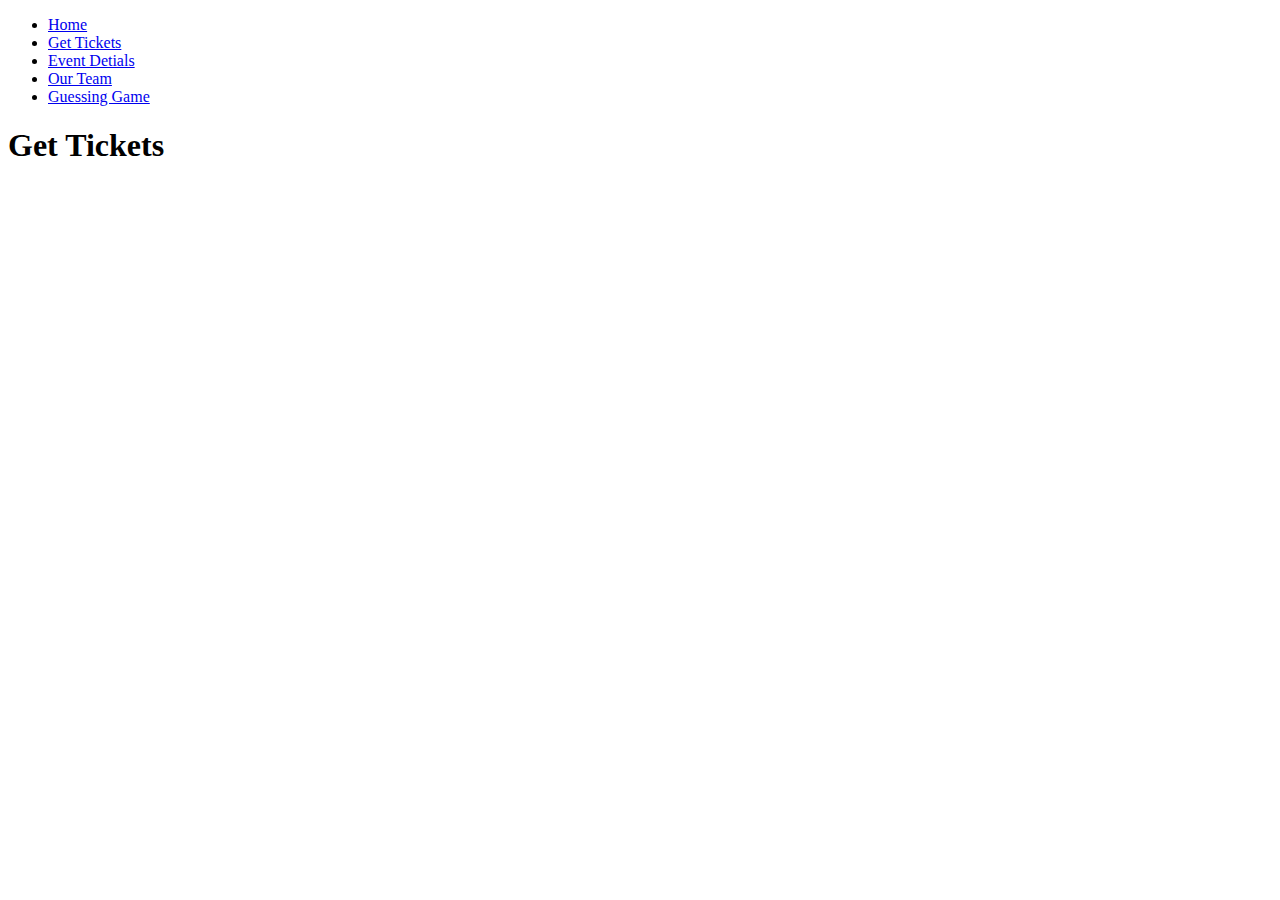
==== page2.html @ 3e0fe44e "added Tickets page" ====
<!DOCTYPE html>
<html lang="en">

	<head>
		<title>Global Action</title>
		<!--<link rel="stylesheet" href="style.css">-->
		<script type= "text/javascript" src="scripts/external.js"></script> <!--link to external.js in scripts folder-->
		<link href="https://cdn.jsdelivr.net/npm/bootstrap@5.3.2/dist/css/bootstrap.min.css" rel="stylesheet" integrity="sha384-T3c6CoIi6uLrA9TneNEoa7RxnatzjcDSCmG1MXxSR1GAsXEV/Dwwykc2MPK8M2HN" crossorigin="anonymous">
	</head>
	<body>
	<div class = "container-fluid"> 
		<div class="text-bg-dark p-3"><!-- I used bootstrap to style my Navagational bar for my page links to stand out -->
				<ul class="nav justify-content-center"> 
					<li class="nav-item">
						<a class="nav-link active" href="#">Home</a>
					</li>
					<li class="nav-item">
						<a class="nav-link active" href="#">Get Tickets</a>
					</li>
					<li class="nav-item">
						<a class="nav-link active" href="page3.html">Event Detials</a>
					</li>
					<li class="nav-item">
						<a class="nav-link active" href="#">Our Team</a>
					</li>
					<li class="nav-item">
						<a class="nav-link active" href="#">Guessing Game</a>
					</li>
					  
				</ul>
			
		</div>	
		<h1>Get Tickets</h1>
		
	</div>
		
		<script src="https://cdn.jsdelivr.net/npm/bootstrap@5.3.2/dist/js/bootstrap.bundle.min.js" integrity="sha384-C6RzsynM9kWDrMNeT87bh95OGNyZPhcTNXj1NW7RuBCsyN/o0jlpcV8Qyq46cDfL" crossorigin="anonymous"></script>
	</body>
</html>
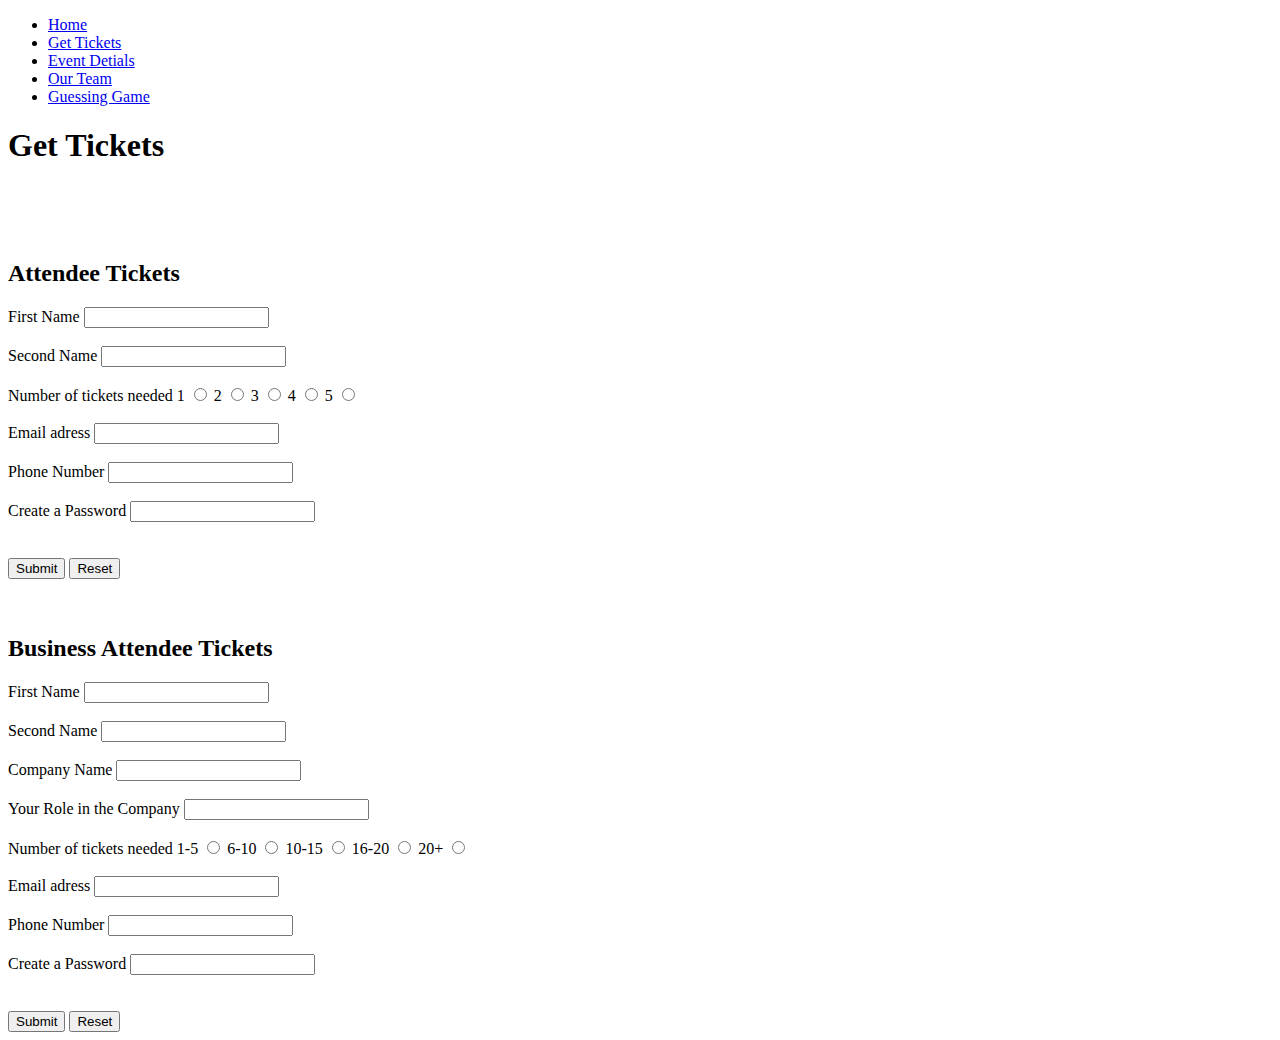
==== commit 8eadca4c: "added forms to page2.html" ====
--- a/page2.html
+++ b/page2.html
@@ -2,14 +2,21 @@
 <html lang="en">
 
 	<head>
+	
 		<title>Global Action</title>
+		
 		<!--<link rel="stylesheet" href="style.css">-->
-		<script type= "text/javascript" src="scripts/external.js"></script> <!--link to external.js in scripts folder-->
+		
+		<script type= "text/javascript"></script> <!--link to external.js in scripts folder-->
+		
 		<link href="https://cdn.jsdelivr.net/npm/bootstrap@5.3.2/dist/css/bootstrap.min.css" rel="stylesheet" integrity="sha384-T3c6CoIi6uLrA9TneNEoa7RxnatzjcDSCmG1MXxSR1GAsXEV/Dwwykc2MPK8M2HN" crossorigin="anonymous">
+		
 	</head>
 	<body>
 	<div class = "container-fluid"> 
+	
 		<div class="text-bg-dark p-3"><!-- I used bootstrap to style my Navagational bar for my page links to stand out -->
+		
 				<ul class="nav justify-content-center"> 
 					<li class="nav-item">
 						<a class="nav-link active" href="#">Home</a>
@@ -30,10 +37,126 @@
 				</ul>
 			
 		</div>	
+		
 		<h1>Get Tickets</h1>
 		
+		<br><br><br>
+		<h2>Attendee Tickets</h2>
+		<form> 
+			<label>First Name</label>
+			<input type = "text"><br>
+			
+			<br>
+			
+			<label>Second Name</label>
+			<input type = "text"><br>
+			
+			<br>
+			
+
+			<label>Number of tickets needed</label>
+			<label>1</label>
+			<input name = "number" type = "radio" value = "1"/>
+			
+			<label>2</label>
+			<input name = "number" type = "radio" value = "2"/>
+			
+			<label>3</label>
+			<input name = "number" type = "radio" value = "3"/>
+			
+			<label>4</label>
+			<input name = "number" type = "radio" value = "4"/>
+			
+			<label>5</label>
+			<input name = "number" type = "radio" value = "5"/>
+			
+			<br><br>
+			
+			<label>Email adress</label>
+			<input type = "text"><br>
+			
+			<br>
+			
+			<label>Phone Number</label>
+			<input type = "text"><br>
+			
+			<br>
+			
+			<label>Create a Password</label>
+			<input type = "password"><br>
+			
+			<br><br>
+			<input type="submit" value="Submit"/>
+			<input type="reset" value="Reset"/>
+			
+		</form>
+		
+		<br><br>
+		
+		<h2>Business Attendee Tickets</h2>
+		
+		<form>
+		
+			<label>First Name</label>
+			<input type = "text"><br>
+			
+			<br>
+			
+			<label>Second Name</label>
+			<input type = "text"><br>
+			
+			<br>
+
+			<label>Company Name</label>
+			<input type = "text"><br>
+			
+			<br>
+			
+			<label>Your Role in the Company</label>
+			<input type = "text"><br>
+			
+			<br>
+			
+			<label>Number of tickets needed</label>
+			<label>1-5</label>
+			<input name = "number" type = "radio" value = "1"/>
+			
+			<label>6-10</label>
+			<input name = "number" type = "radio" value = "2"/>
+			
+			<label>10-15</label>
+			<input name = "number" type = "radio" value = "3"/>
+			
+			<label>16-20</label>
+			<input name = "number" type = "radio" value = "4"/>
+			
+			<label>20+</label>
+			<input name = "number" type = "radio" value = "5"/>
+			
+			<br><br>
+			
+			<label>Email adress</label>
+			<input type = "text"><br>
+			
+			<br>
+			
+			<label>Phone Number</label>
+			<input type = "text"><br>
+			
+			<br>
+			
+			<label>Create a Password</label>
+			<input type = "password"><br>
+			
+			<br><br>
+			<input type="submit" value="Submit"/>
+			<input type="reset" value="Reset"/>
+			
+		</form>
 	</div>
 		
 		<script src="https://cdn.jsdelivr.net/npm/bootstrap@5.3.2/dist/js/bootstrap.bundle.min.js" integrity="sha384-C6RzsynM9kWDrMNeT87bh95OGNyZPhcTNXj1NW7RuBCsyN/o0jlpcV8Qyq46cDfL" crossorigin="anonymous"></script>
+		
 	</body>
+	
 </html>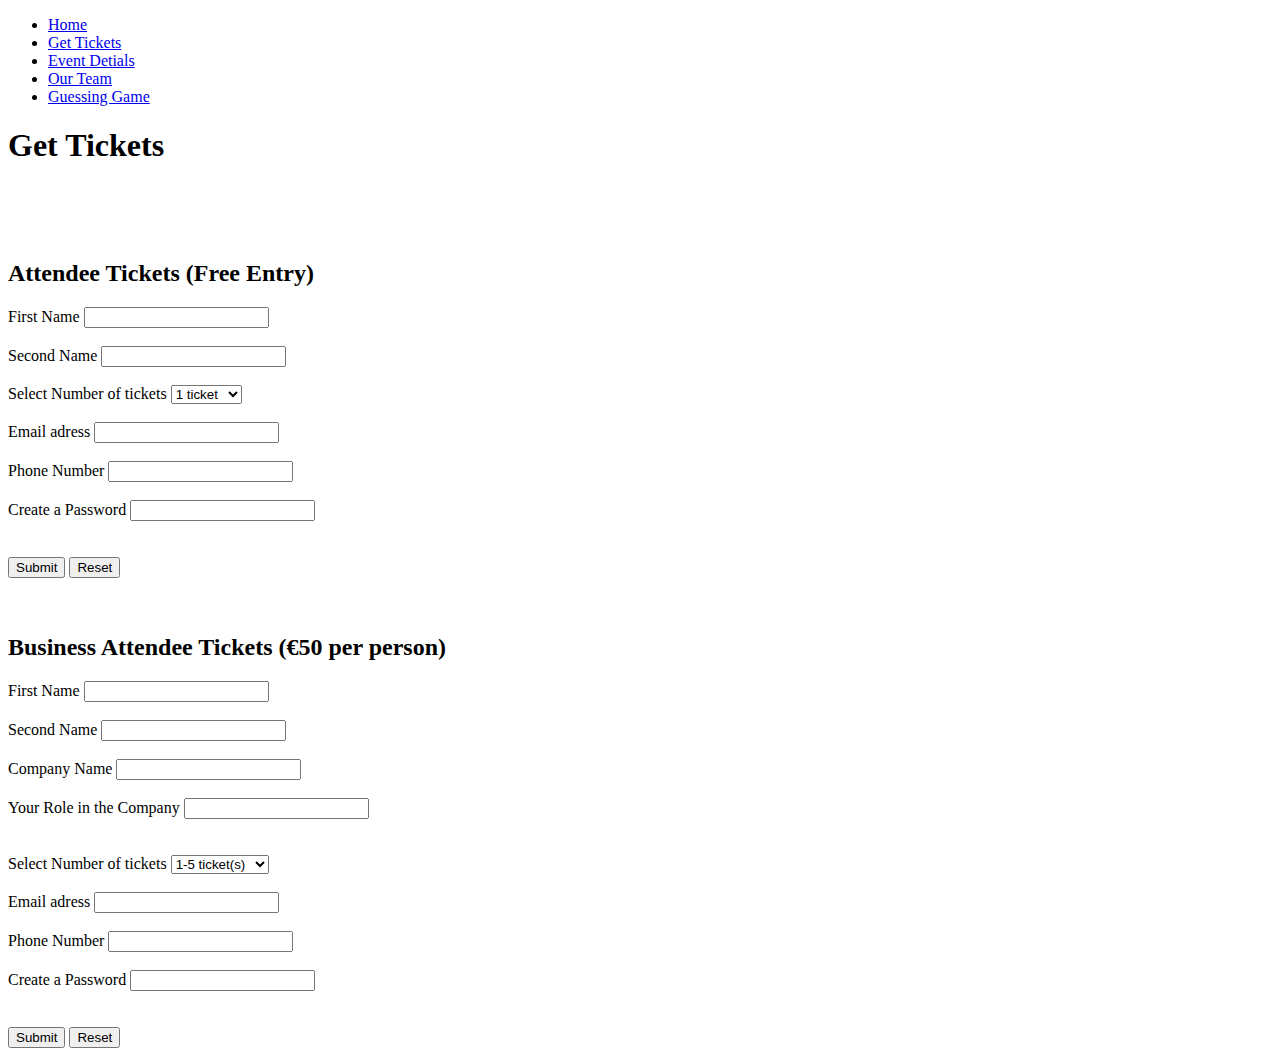
==== commit 1d8ee821: "modified page 2 and 5" ====
--- a/page2.html
+++ b/page2.html
@@ -2,27 +2,39 @@
 <html lang="en">
 
 	<head>
+		<!--Bogdan Postolachi-->
+		
+		<meta charset="utf-8">
+		<meta name="viewport" content="width=device-width, initial-scale=1">
+		<meta name="description" content="page-2 Get Tickets">
+		<meta name="keywords" content="Sustainability, tickets, information, climate action, corporate accountability">
+		<meta name="author" content="Bogdan Postolachi">
+		
+		<title>Global Action</title>
+		
+		<link rel="stylesheet" href="styles.css">
+		<link rel="preconnect" href="https://fonts.googleapis.com">
+		<link rel="preconnect" href="https://fonts.gstatic.com" crossorigin>
+		<link href="https://fonts.googleapis.com/css2?family=Lora:wght@700&family=Source+Sans+3:wght@500&display=swap" rel="stylesheet">	
+		
+		<link href="https://cdn.jsdelivr.net/npm/bootstrap@5.3.2/dist/css/bootstrap.min.css" rel="stylesheet" integrity="sha384-T3c6CoIi6uLrA9TneNEoa7RxnatzjcDSCmG1MXxSR1GAsXEV/Dwwykc2MPK8M2HN" crossorigin="anonymous">
 	
-		<title>Global Action</title>
 		
 		<!--<link rel="stylesheet" href="style.css">-->
 		
-		<script type= "text/javascript"></script> <!--link to external.js in scripts folder-->
-		
-		<link href="https://cdn.jsdelivr.net/npm/bootstrap@5.3.2/dist/css/bootstrap.min.css" rel="stylesheet" integrity="sha384-T3c6CoIi6uLrA9TneNEoa7RxnatzjcDSCmG1MXxSR1GAsXEV/Dwwykc2MPK8M2HN" crossorigin="anonymous">
 		
 	</head>
 	<body>
 	<div class = "container-fluid"> 
 	
-		<div class="text-bg-dark p-3"><!-- I used bootstrap to style my Navagational bar for my page links to stand out -->
+		<div class="text-bg-dark p-3"><!-- used bootstrap to style my Navagational bar for my page links to stand out -->
 		
 				<ul class="nav justify-content-center"> 
 					<li class="nav-item">
 						<a class="nav-link active" href="#">Home</a>
 					</li>
 					<li class="nav-item">
-						<a class="nav-link active" href="#">Get Tickets</a>
+						<a class="nav-link active" href="page2.html">Get Tickets</a>
 					</li>
 					<li class="nav-item">
 						<a class="nav-link active" href="page3.html">Event Detials</a>
@@ -31,129 +43,398 @@
 						<a class="nav-link active" href="#">Our Team</a>
 					</li>
 					<li class="nav-item">
-						<a class="nav-link active" href="#">Guessing Game</a>
+						<a class="nav-link active" href="page5.html">Guessing Game</a>
 					</li>
 					  
 				</ul>
 			
 		</div>	
 		
-		<h1>Get Tickets</h1>
-		
+		<div class= "main">
+		
+			<div class= "row 1 text-centre">
+		
+				<div class="col-sm-12">
+					<h1>Get Tickets</h1>
+			
+				</div>
+			</div>
 		<br><br><br>
-		<h2>Attendee Tickets</h2>
-		<form> 
-			<label>First Name</label>
-			<input type = "text"><br>
-			
-			<br>
-			
-			<label>Second Name</label>
-			<input type = "text"><br>
-			
-			<br>
-			
-
-			<label>Number of tickets needed</label>
-			<label>1</label>
-			<input name = "number" type = "radio" value = "1"/>
-			
-			<label>2</label>
-			<input name = "number" type = "radio" value = "2"/>
-			
-			<label>3</label>
-			<input name = "number" type = "radio" value = "3"/>
-			
-			<label>4</label>
-			<input name = "number" type = "radio" value = "4"/>
-			
-			<label>5</label>
-			<input name = "number" type = "radio" value = "5"/>
-			
-			<br><br>
-			
-			<label>Email adress</label>
-			<input type = "text"><br>
-			
-			<br>
-			
-			<label>Phone Number</label>
-			<input type = "text"><br>
-			
-			<br>
-			
-			<label>Create a Password</label>
-			<input type = "password"><br>
-			
-			<br><br>
-			<input type="submit" value="Submit"/>
-			<input type="reset" value="Reset"/>
-			
-		</form>
-		
+		
+		<div class= "col-sm-4">
+			<h2>Attendee Tickets (Free Entry)</h2>
+			<form name = "attendeeForm" onsubmit = "return formValidation()"> <!--onsubmit attribute set for js function formValidation() it will be executed when form is submitted-->
+			
+				<label for = "fname">First Name</label> <!-- for ="fname" is assosiating the label with the id "fname"-->
+				<input type = "text" id = "fname" name = "fname"><br> <!-- id attribute used to identify element "fname"--> <!--name attribute used to define input field for submission-->
+				<span id = "fnameError" class = "error"></span> <!-- the span is associated with displaying the error message--> <!--class used to assign a class name to the elemnt-->
+				
+				<br>
+				
+				<label for = "sname">Second Name</label>
+				<input type = "text" id = "sname" name = "sname"><br>
+				<span id = "snameError" class = "error"></span>
+				
+				<br>
+				
+
+				<!--<label>Number of tickets needed</label>-->
+				
+				<!--<br>-->
+				
+				<!--code from https://www.freecodecamp.org/news/html-drop-down-menu-how-to-add-a-drop-down-list-with-the-select-element/ used for dropdown-->
+				<label for= "numbertickets">Select Number of tickets</label> 
+				<select name = "numbertickets" id = "numbertickets">
+				
+					<option value =  "1">1 ticket</option>
+					<option value = "2">2 tickets</option>
+					<option value = "3">3 tickets</option>
+					<option value = "4">4 tickets</option>
+					<option value = "5">5 tickets</option>
+				
+				</select>
+				
+				<!--<label>1
+				<input name = "numbertickets" type = "radio" value = "1"/>
+				</label><br>
+				
+				<label>2
+				<input name = "numbertickets" type = "radio" value = "2"/>
+				</label><br>
+				
+				<label>3
+				<input name = "numbertickets" type = "radio" value = "3"/>
+				</label><br>
+				
+				<label>4
+				<input name = "numbertickets" type = "radio" value = "4"/>
+				</label><br>
+				
+				<label>5
+				<input name = "numbertickets" type = "radio" value = "5"/>
+				</label><br>-->
+				
+				<br><br>
+				
+				<label for = "emailadress">Email adress</label>
+				<input type = "text" id = "emailadress" name = "emailadress"><br>
+				<span id = "emailadressError" class = "error"></span>
+				
+				<br>
+				
+				<label for = "number">Phone Number</label>
+				<input type = "text" id = "number"  name = "number"><br>
+				<span id = "numberError" class = "error"></span>
+				
+				<br>
+				
+				<label for = "password">Create a Password</label>
+				<input type = "password" id = "password" name = "password"><br>
+				<span id = "passwordError" class = "error"></span>
+				
+				<br><br>
+				<input type="submit" value="Submit"/>
+				<input type="reset" value="Reset"/>
+				
+			</form>
+			
+		</div>
 		<br><br>
 		
-		<h2>Business Attendee Tickets</h2>
-		
-		<form>
-		
-			<label>First Name</label>
-			<input type = "text"><br>
-			
-			<br>
-			
-			<label>Second Name</label>
-			<input type = "text"><br>
-			
-			<br>
-
-			<label>Company Name</label>
-			<input type = "text"><br>
-			
-			<br>
-			
-			<label>Your Role in the Company</label>
-			<input type = "text"><br>
-			
-			<br>
-			
-			<label>Number of tickets needed</label>
-			<label>1-5</label>
-			<input name = "number" type = "radio" value = "1"/>
-			
-			<label>6-10</label>
-			<input name = "number" type = "radio" value = "2"/>
-			
-			<label>10-15</label>
-			<input name = "number" type = "radio" value = "3"/>
-			
-			<label>16-20</label>
-			<input name = "number" type = "radio" value = "4"/>
-			
-			<label>20+</label>
-			<input name = "number" type = "radio" value = "5"/>
-			
-			<br><br>
-			
-			<label>Email adress</label>
-			<input type = "text"><br>
-			
-			<br>
-			
-			<label>Phone Number</label>
-			<input type = "text"><br>
-			
-			<br>
-			
-			<label>Create a Password</label>
-			<input type = "password"><br>
-			
-			<br><br>
-			<input type="submit" value="Submit"/>
-			<input type="reset" value="Reset"/>
-			
-		</form>
+		<div class = "col-sm-8">
+			<h2>Business Attendee Tickets (€50 per person)</h2>
+			
+			<form name = "businessForm" onsubmit = "return formValidationTwo()">
+			
+				<label for = "bfname">First Name</label>
+				<input type = "text" id = "bfname" name = "bfname"><br>
+				<span id = "bfnameError" class = "error"></span>
+				
+				<br>
+				
+				<label for = "bsname">Second Name</label>
+				<input type = "text" id = "bsname" name = "bsname"><br>
+				<span id = "bsnameError" class = "error"></span>
+				
+				<br>
+
+				<label for = "cname">Company Name</label>
+				<input type = "text" id = "cname" name = "cname"><br>
+				<span id = "cnameError" class = "error"></span>
+				
+				<br>
+				
+				<label for = "role">Your Role in the Company</label>
+				<input type = "text" id = "role" name = "role"><br>
+				<span id = "roleError" class = "error"></span>
+				
+				<br>
+				
+				<!--<label>Number of tickets needed</label>-->
+				
+				<br>
+				
+				<label for= "numbertickets">Select Number of tickets</label> 
+				<select name = "numbertickets" id = "numbertickets">
+				
+					<option value =  "1-5">1-5 ticket(s)</option>
+					<option value = "6-10">6-10 tickets</option>
+					<option value = "11-15">11-15 tickets</option>
+					<option value = "16-20">16-20 tickets</option>
+					<option value = "20+">20+ tickets</option>
+					
+				</select>
+				
+				<!--<label>1-5
+				<input name = "bnumbertickets" type = "radio" value = "1-5"/><br>
+				</label>
+				
+				<label>6-10
+				<input name = "bnumbertickets" type = "radio" value = "6-10"/>
+				</label><br>
+				
+				<label>11-15
+				<input name = "bnumbertickets" type = "radio" value = "11-15"/>
+				</label><br>
+				
+				<label>16-20
+				<input name = "bnumbertickets" type = "radio" value = "16-20"/>
+				</label><br>
+				
+				<label>20+
+				<input name = "bnumbertickets" type = "radio" value = "20+"/>
+				</label><br>-->
+				
+				<br><br>
+				
+				<label for = "bemailadress">Email adress</label>
+				<input type = "text" id = "bemailadress" name = "emailadress"><br>
+				<span id = "bemailadressError" class = "error"></span>
+				
+				<br>
+				
+				<label for = "bnumber">Phone Number</label>
+				<input type = "text" id = "bnumber" name = "bnumber"><br>
+				<span id = "bnumberError" class = "error"></span>
+				
+				<br>
+				
+				<label for = "bpassword">Create a Password</label>
+				<input type = "password" id = "bpassword" name = "bpassword"><br>
+				<span id = "bpasswordError" class = "error"></span>
+				
+				
+				
+				<br><br>
+				<input type="submit" value="Submit"/>
+				<input type="reset" value="Reset"/>
+				
+			</form> 
+		</div>
 	</div>
+	
+	</div>
+		
+		<script type = "text/javascript">
+		
+			function formValidation() {				//w3schools used for function formValidation
+			
+				//Get the inputs for the form
+				
+				//for first name
+				var fname = document.forms["attendeeForm"]["fname"].value; //document.forms used to access collection of HTML forms named attendeeForms  
+				//"fname" accesses "fname" from the form
+				
+				//for second name 
+				var sname = document.forms["attendeeForm"]["sname"].value; // forms property used like an array 
+				
+				//for number of tickets
+				//var numbertickets = getSelectedRadioValue("number"); //the function retrives the value from the group "number"
+				
+				//for email adress
+				var emailadress = document.forms["attendeeForm"]["emailadress"].value; //.value takes the value from input field 
+				
+				//for phone number
+				var number = document.forms["attendeeForm"]["number"].value; 
+			
+				//for password
+				var password = document.forms["attendeeForm"]["password"].value; 
+				
+				
+				// Error messages (in case user submits without writting anything)
+				
+				//for first name error 
+				document.getElementById("fnameError").innerHTML = ""; //document.getElementById will for the HTML element with the id "fnameError"
+				
+				//for second name error
+				document.getElementById("snameError").innerHTML = ""; //innerHTML = "" used 
+
+				//for email adress error 
+				document.getElementById("emailadressError").innerHTML = "";
+
+				//for phone number error
+				document.getElementById("numberError").innerHTML = "";
+
+				//for password error 
+				document.getElementById("passwordError").innerHTML = "";
+
+
+
+
+					if (fname == "") {
+						document.getElementById("fnameError").innerHTML = "First Name is requierd to get your Ticket";
+						return false;
+					}
+					
+
+					if (sname == "") {
+						document.getElementById("snameError").innerHTML = "Second Name is requierd to get your Ticket";
+						return false;
+					}
+					
+					if (emailadress == ""){
+							document.getElementById("emailadressError").innerHTML = "Email Adress is requierd to get your Ticket";
+							return false;
+					}
+					
+					if (number == ""){
+						document.getElementById("numberError").innerHTML = "Phone Number is requierd to get your Ticket";
+						return false;
+					}
+					
+					if (password == ""){
+						document.getElementById("passwordError").innerHTML = "Password is requierd to get your Ticket";
+						return false;
+					}
+					
+					//When the form is valid 
+					alert("You will recive your ticket(s) shortly");
+					return true;
+			
+		}	
+		
+		/*function getSelectedRadioValue(numbertickets){
+
+			var radios = document.getElementsByName(numbertickets);
+			
+			for (var i = 0; i <radios.length; i++){
+			
+				if (radios[i].checked){
+				
+				 return radios[i].value;
+				}
+			}
+			
+			return"";
+			
+		} */
+		
+		
+		
+		function formValidationTwo(){
+			//Get the inputs for the form
+			var bfname = document.forms["businessForm"]["bfname"].value;
+				
+			var bsname = document.forms["businessForm"]["bsname"].value;
+			
+			var cname = document.forms["businessForm"]["cname"].value;
+			
+			var role = document.forms["businessForm"]["role"].value;
+				
+			//var bnumbertickets = getSelectedRadioValueTwo("bnumbertickets");
+				
+			var bemailadress = document.forms["businessForm"]["bemailadress"].value;
+				
+			var bnumber = document.forms["businessForm"]["bnumber"].value;
+				
+			var bpassword = document.forms["businessForm"]["bpassword"].value;
+				
+				
+			// Error messages 
+			document.getElementById("bfnameError").innerHTML = "";
+				
+			document.getElementById("bsnameError").innerHTML = "";
+			
+			document.getElementById("cnameError").innerHTML = "";
+			
+			document.getElementById("roleError").innerHTML = "";
+
+			document.getElementById("bemailadressError").innerHTML = "";
+
+			document.getElementById("bnumberError").innerHTML = "";
+
+			document.getElementById("bpasswordError").innerHTML = "";
+
+
+
+
+			if (bfname == "") {
+				document.getElementById("bfnameError").innerHTML = "First Name is requierd to get your Ticket(s)";
+				return false;
+			}
+					
+
+			if (bsname == "") {
+				document.getElementById("bsnameError").innerHTML = "Second Name is requierd to get your Ticket(s)";
+				return false;
+			}
+			
+			if (cname == ""){
+				document.getElementById("cnameError").innerHTML = "Company Name is requierd to get your Ticket(s)";
+				return false;
+			}
+			
+			if (role == ""){
+				document.getElementById("roleError").innerHTML = "Your role in the company is requierd to get your Ticket(s)";
+				return false;
+			}
+					
+			if (bemailadress == ""){
+				document.getElementById("bemailadressError").innerHTML = "Email Adress is requierd to get your Ticket(s)";
+				return false;
+			}
+			
+					
+			if (bnumber == ""){
+				document.getElementById("bnumberError").innerHTML = "Phone Number is requierd to get your Ticket(s)";
+				return false;
+			}
+					
+			if (bpassword == ""){
+				document.getElementById("bpasswordError").innerHTML = "Creating a password is requierd to get your Ticket(s)";
+				return false;
+			}
+			
+			
+					
+			//When the form is valid 
+			alert("You will recive your ticket(s) shortly");
+			return true;
+			
+			
+		}
+		
+		
+		/*function getSelectedRadioValueTwo(bnumbertickets){
+		
+			var radios = document.getElementsByName(bnumbertickets);
+			
+			for (var i = 0; i <radios.length; i++){
+			
+				if (radios[i].checked){
+				
+				 return radios[i].value;
+				}
+			}
+			
+			return"";
+			
+		} */
+		
+		
+
+		</script>
+		
 		
 		<script src="https://cdn.jsdelivr.net/npm/bootstrap@5.3.2/dist/js/bootstrap.bundle.min.js" integrity="sha384-C6RzsynM9kWDrMNeT87bh95OGNyZPhcTNXj1NW7RuBCsyN/o0jlpcV8Qyq46cDfL" crossorigin="anonymous"></script>
 		
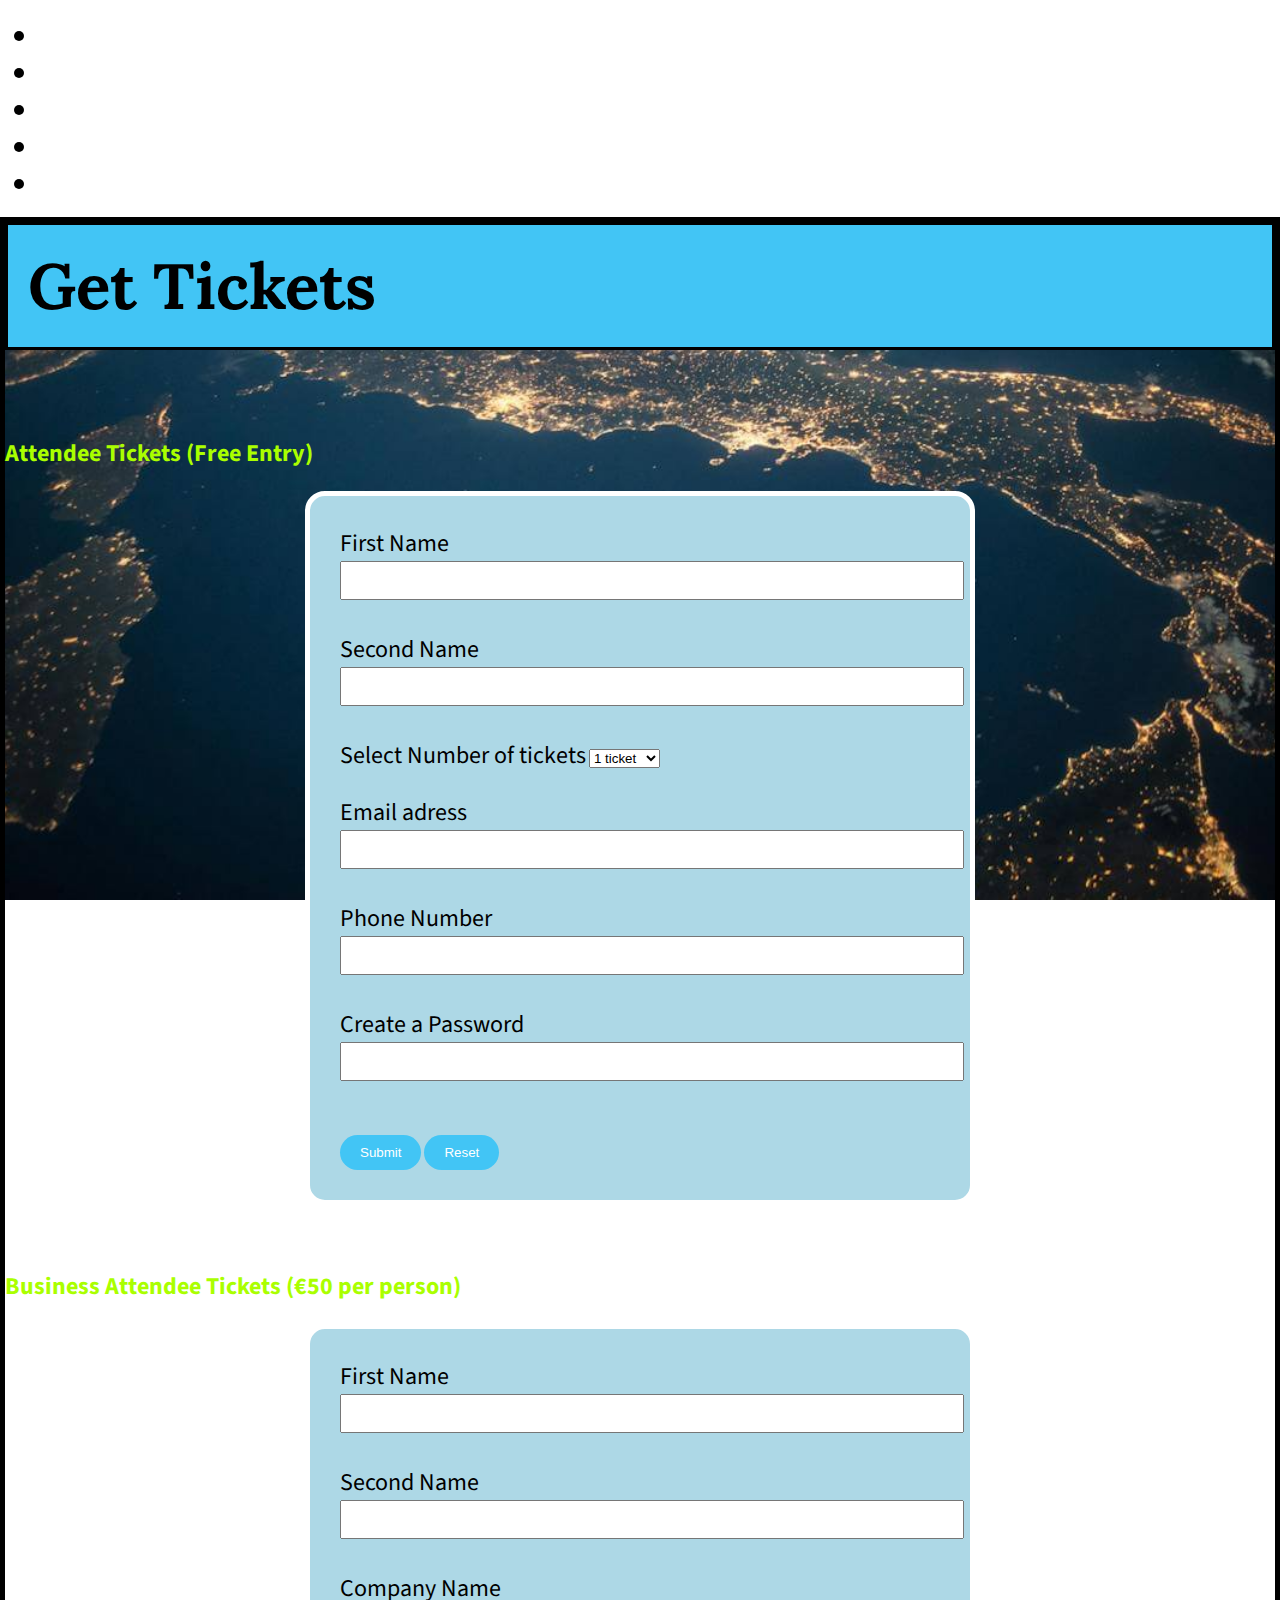
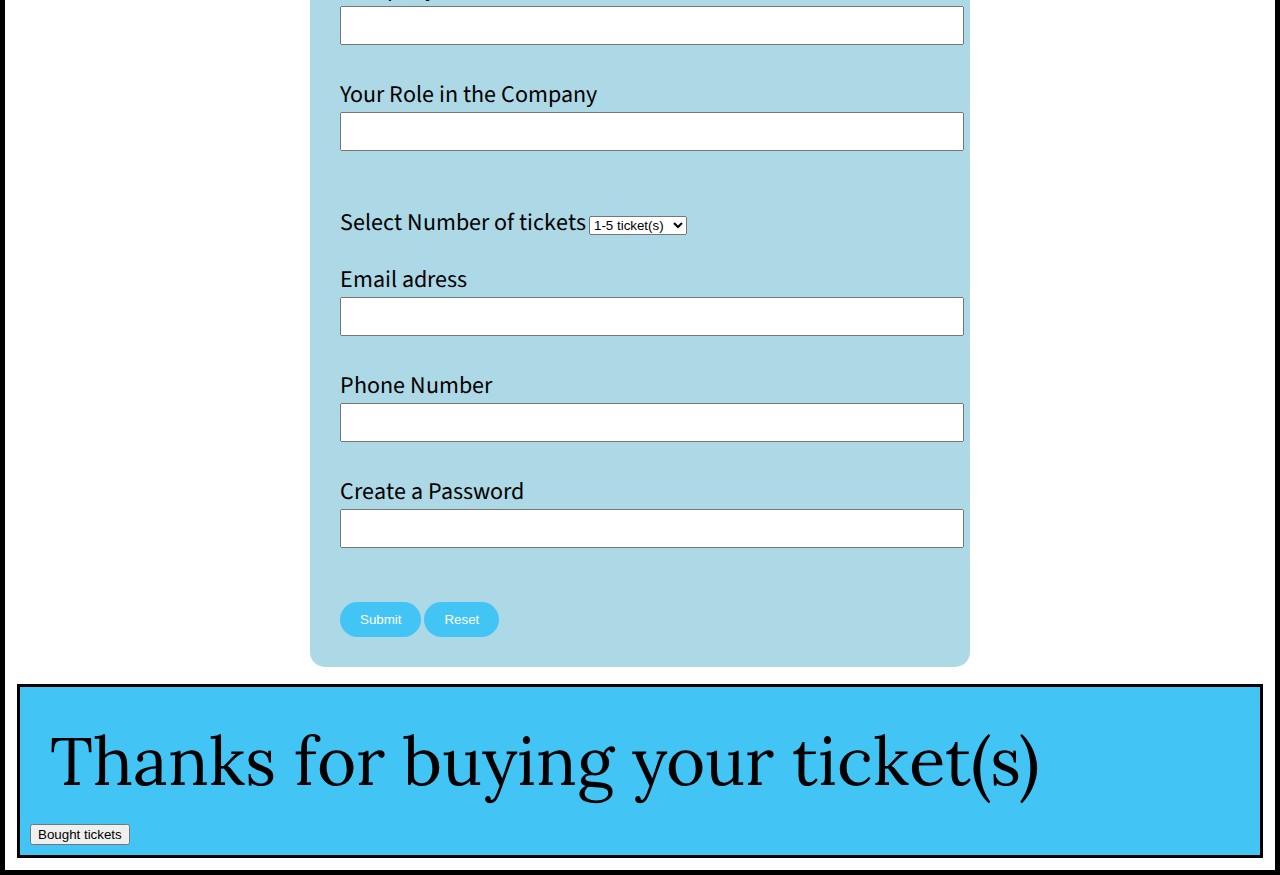
==== commit 1171ad59: "Complete Website" ====
--- a/page2.html
+++ b/page2.html
@@ -5,241 +5,261 @@
 		<!--Bogdan Postolachi-->
 		
 		<meta charset="utf-8">
-		<meta name="viewport" content="width=device-width, initial-scale=1">
-		<meta name="description" content="page-2 Get Tickets">
-		<meta name="keywords" content="Sustainability, tickets, information, climate action, corporate accountability">
-		<meta name="author" content="Bogdan Postolachi">
+		<meta name="viewport" content="width=device-width, initial-scale=1"> <!--viewport scales the page to a specific device-->
+		<meta name="description" content="Get Tickets your event tickets now"> <!-- description displays the written description to users-->
+		<meta name="keywords" content="Sustainability, tickets, information, climate action, corporate accountability">  <!--keywords gives search engines more information about the page-->
+		<meta name="author" content="Bogdan Postolachi"> <!--this defines the author of the page-->
 		
 		<title>Global Action</title>
 		
-		<link rel="stylesheet" href="styles.css">
+		<link rel="stylesheet" href="style.css">
 		<link rel="preconnect" href="https://fonts.googleapis.com">
 		<link rel="preconnect" href="https://fonts.gstatic.com" crossorigin>
 		<link href="https://fonts.googleapis.com/css2?family=Lora:wght@700&family=Source+Sans+3:wght@500&display=swap" rel="stylesheet">	
 		
 		<link href="https://cdn.jsdelivr.net/npm/bootstrap@5.3.2/dist/css/bootstrap.min.css" rel="stylesheet" integrity="sha384-T3c6CoIi6uLrA9TneNEoa7RxnatzjcDSCmG1MXxSR1GAsXEV/Dwwykc2MPK8M2HN" crossorigin="anonymous">
-	
-		
-		<!--<link rel="stylesheet" href="style.css">-->
 		
 		
 	</head>
 	<body>
-	<div class = "container-fluid"> 
-	
-		<div class="text-bg-dark p-3"><!-- used bootstrap to style my Navagational bar for my page links to stand out -->
-		
-				<ul class="nav justify-content-center"> 
-					<li class="nav-item">
-						<a class="nav-link active" href="#">Home</a>
-					</li>
-					<li class="nav-item">
-						<a class="nav-link active" href="page2.html">Get Tickets</a>
-					</li>
-					<li class="nav-item">
-						<a class="nav-link active" href="page3.html">Event Detials</a>
-					</li>
-					<li class="nav-item">
-						<a class="nav-link active" href="#">Our Team</a>
-					</li>
-					<li class="nav-item">
-						<a class="nav-link active" href="page5.html">Guessing Game</a>
-					</li>
-					  
-				</ul>
-			
-		</div>	
-		
-		<div class= "main">
-		
-			<div class= "row 1 text-centre">
-		
-				<div class="col-sm-12">
-					<h1>Get Tickets</h1>
-			
+		<!--Damian Ho did the navigation bar-->
+		<div class = "container-fluid"> 
+		
+			<div class="text-bg-dark p-3"><!-- used bootstrap to style my Navagational bar for my page links to stand out -->
+			
+					<ul class="nav justify-content-center"> 
+						<li class="nav-item">
+							<a class="nav-link active" href="index.html">Home</a>
+						</li>
+						<li class="nav-item">
+							<a class="nav-link active" href="page2.html">Get Tickets</a>
+						</li>
+						<li class="nav-item">
+							<a class="nav-link active" href="page3.html">Event Detials</a>
+						</li>
+						<li class="nav-item">
+							<a class="nav-link active" href="page4.html">Our Team</a>
+						</li>
+						<li class="nav-item">
+							<a class="nav-link active" href="page5.html">Guessing Game</a>
+						</li>
+						  
+					</ul>
+				
+			</div>	
+			
+			<div class= "main">
+			
+				<div class="row1 text-center">
+			
+					<div class="col-sm-12">
+						<h1>Get Tickets</h1>
+				
+					</div>
+				</div>
+				<br><br><br>
+				<div class="row">
+				
+					<div class="col-sm-1">
+					</div>
+					
+					<div class= "col-sm-4">
+						<h2>Attendee Tickets (Free Entry)</h2>
+						<form name = "attendeeForm" onsubmit = "return formValidation()"> <!--onsubmit attribute set for js function formValidation() it will be executed when form is submitted-->
+						
+							<label for = "fname">First Name</label> <!-- for ="fname" is assosiating the label with the id "fname"-->
+							<input type = "text" id = "fname" name = "fname"><br> <!-- id attribute used to identify element "fname"--> <!--name attribute used to define input field for submission-->
+							<span id = "fnameError" class = "error"></span> <!-- the span is associated with displaying the error message--> <!--class used to assign a class name to the elemnt-->
+							
+							<br>
+							
+							<label for = "sname">Second Name</label>
+							<input type = "text" id = "sname" name = "sname"><br>
+							<span id = "snameError" class = "error"></span>
+							
+							<br>
+							
+
+							<!--<label>Number of tickets needed</label>-->
+							
+							<!--<br>-->
+							
+							<!--code from https://www.freecodecamp.org/news/html-drop-down-menu-how-to-add-a-drop-down-list-with-the-select-element/ used for dropdown-->
+							<label for= "numbertickets">Select Number of tickets</label> 
+							<select name = "numbertickets" id = "numbertickets">
+							
+								<option value =  "1">1 ticket</option>
+								<option value = "2">2 tickets</option>
+								<option value = "3">3 tickets</option>
+								<option value = "4">4 tickets</option>
+								<option value = "5">5 tickets</option>
+							
+							</select>
+							
+							<!--<label>1
+							<input name = "numbertickets" type = "radio" value = "1"/>
+							</label><br>
+							
+							<label>2
+							<input name = "numbertickets" type = "radio" value = "2"/>
+							</label><br>
+							
+							<label>3
+							<input name = "numbertickets" type = "radio" value = "3"/>
+							</label><br>
+							
+							<label>4
+							<input name = "numbertickets" type = "radio" value = "4"/>
+							</label><br>
+							
+							<label>5
+							<input name = "numbertickets" type = "radio" value = "5"/>
+							</label><br>-->
+							
+							<br><br>
+							
+							<label for = "emailadress">Email adress</label>
+							<input type = "text" id = "emailadress" name = "emailadress"><br>
+							<span id = "emailadressError" class = "error"></span>
+							
+							<br>
+							
+							<label for = "number">Phone Number</label>
+							<input type = "text" id = "number"  name = "number"><br>
+							<span id = "numberError" class = "error"></span>
+							
+							<br>
+							
+							<label for = "password">Create a Password</label>
+							<input type = "password" id = "password" name = "password"><br>
+							<span id = "passwordError" class = "error"></span>
+							
+							<br><br>
+							<input type="submit" value="Submit"/> <!--submit button added to submit the form once the user clicks the button-->
+							<input type="reset" value="Reset"/>   <!--reset button added,resets from so delets information user typed before reseting-->
+							
+						</form>
+						
+					</div>
+					<br><br>
+					<div class="col-sm-1">
+					</div>
+					<div class = "col-sm-5">
+						<h2>Business Attendee Tickets (€50 per person)</h2>
+						
+						<form name = "businessForm" onsubmit = "return formValidationTwo()">
+						
+							<label for = "bfname">First Name</label>
+							<input type = "text" id = "bfname" name = "bfname"><br>
+							<span id = "bfnameError" class = "error"></span>
+							
+							<br>
+							
+							<label for = "bsname">Second Name</label>
+							<input type = "text" id = "bsname" name = "bsname"><br>
+							<span id = "bsnameError" class = "error"></span>
+							
+							<br>
+
+							<label for = "cname">Company Name</label>
+							<input type = "text" id = "cname" name = "cname"><br>
+							<span id = "cnameError" class = "error"></span>
+							
+							<br>
+							
+							<label for = "role">Your Role in the Company</label>
+							<input type = "text" id = "role" name = "role"><br>
+							<span id = "roleError" class = "error"></span>
+							
+							<br>
+							
+							<!--<label>Number of tickets needed</label>-->
+							
+							<br>
+							
+							<!--code from https://www.freecodecamp.org/news/html-drop-down-menu-how-to-add-a-drop-down-list-with-the-select-element/ used for dropdown-->
+							<label for= "numbertickets">Select Number of tickets</label> 
+							<select name = "numbertickets" id = "numbertickets">
+							
+								<option value =  "1-5">1-5 ticket(s)</option>
+								<option value = "6-10">6-10 tickets</option>
+								<option value = "11-15">11-15 tickets</option>
+								<option value = "16-20">16-20 tickets</option>
+								<option value = "20+">20+ tickets</option>
+								
+							</select>
+							
+							<!--<label>1-5
+							<input name = "bnumbertickets" type = "radio" value = "1-5"/><br>
+							</label>
+							
+							<label>6-10
+							<input name = "bnumbertickets" type = "radio" value = "6-10"/>
+							</label><br>
+							
+							<label>11-15
+							<input name = "bnumbertickets" type = "radio" value = "11-15"/>
+							</label><br>
+							
+							<label>16-20
+							<input name = "bnumbertickets" type = "radio" value = "16-20"/>
+							</label><br>
+							
+							<label>20+
+							<input name = "bnumbertickets" type = "radio" value = "20+"/>
+							</label><br>-->
+							
+							<br><br>
+							
+							<label for = "bemailadress">Email adress</label>
+							<input type = "text" id = "bemailadress" name = "emailadress"><br>
+							<span id = "bemailadressError" class = "error"></span>
+							
+							<br>
+							
+							<label for = "bnumber">Phone Number</label>
+							<input type = "text" id = "bnumber" name = "bnumber"><br>
+							<span id = "bnumberError" class = "error"></span>
+							
+							<br>
+							
+							<label for = "bpassword">Create a Password</label>
+							<input type = "password" id = "bpassword" name = "bpassword"><br>
+							<span id = "bpasswordError" class = "error"></span>
+							
+							
+							
+							<br><br>
+							<input type="submit" value="Submit"/> <!--submit button added to submit the form once the user clicks the button-->
+							<input type="reset" value="Reset"/>   <!--reset button added,resets from so delets information user typed before reseting-->
+							
+						</form> 
+					</div>
+				
+				</div>
+				
+				
+				<div class = "footer">
+					<div class = "row text-center">
+						<div class = "col-sm-12">
+							<p id = "completed">Thanks for buying your ticket(s)</p>
+								
+									<input type="button" value="Bought tickets" onclick="textChange()"/>
+						
+						</div>
+					</div>
 				</div>
 			</div>
-		<br><br><br>
-		
-		<div class= "col-sm-4">
-			<h2>Attendee Tickets (Free Entry)</h2>
-			<form name = "attendeeForm" onsubmit = "return formValidation()"> <!--onsubmit attribute set for js function formValidation() it will be executed when form is submitted-->
-			
-				<label for = "fname">First Name</label> <!-- for ="fname" is assosiating the label with the id "fname"-->
-				<input type = "text" id = "fname" name = "fname"><br> <!-- id attribute used to identify element "fname"--> <!--name attribute used to define input field for submission-->
-				<span id = "fnameError" class = "error"></span> <!-- the span is associated with displaying the error message--> <!--class used to assign a class name to the elemnt-->
-				
-				<br>
-				
-				<label for = "sname">Second Name</label>
-				<input type = "text" id = "sname" name = "sname"><br>
-				<span id = "snameError" class = "error"></span>
-				
-				<br>
-				
-
-				<!--<label>Number of tickets needed</label>-->
-				
-				<!--<br>-->
-				
-				<!--code from https://www.freecodecamp.org/news/html-drop-down-menu-how-to-add-a-drop-down-list-with-the-select-element/ used for dropdown-->
-				<label for= "numbertickets">Select Number of tickets</label> 
-				<select name = "numbertickets" id = "numbertickets">
-				
-					<option value =  "1">1 ticket</option>
-					<option value = "2">2 tickets</option>
-					<option value = "3">3 tickets</option>
-					<option value = "4">4 tickets</option>
-					<option value = "5">5 tickets</option>
-				
-				</select>
-				
-				<!--<label>1
-				<input name = "numbertickets" type = "radio" value = "1"/>
-				</label><br>
-				
-				<label>2
-				<input name = "numbertickets" type = "radio" value = "2"/>
-				</label><br>
-				
-				<label>3
-				<input name = "numbertickets" type = "radio" value = "3"/>
-				</label><br>
-				
-				<label>4
-				<input name = "numbertickets" type = "radio" value = "4"/>
-				</label><br>
-				
-				<label>5
-				<input name = "numbertickets" type = "radio" value = "5"/>
-				</label><br>-->
-				
-				<br><br>
-				
-				<label for = "emailadress">Email adress</label>
-				<input type = "text" id = "emailadress" name = "emailadress"><br>
-				<span id = "emailadressError" class = "error"></span>
-				
-				<br>
-				
-				<label for = "number">Phone Number</label>
-				<input type = "text" id = "number"  name = "number"><br>
-				<span id = "numberError" class = "error"></span>
-				
-				<br>
-				
-				<label for = "password">Create a Password</label>
-				<input type = "password" id = "password" name = "password"><br>
-				<span id = "passwordError" class = "error"></span>
-				
-				<br><br>
-				<input type="submit" value="Submit"/>
-				<input type="reset" value="Reset"/>
-				
-			</form>
-			
+		
 		</div>
-		<br><br>
-		
-		<div class = "col-sm-8">
-			<h2>Business Attendee Tickets (€50 per person)</h2>
-			
-			<form name = "businessForm" onsubmit = "return formValidationTwo()">
-			
-				<label for = "bfname">First Name</label>
-				<input type = "text" id = "bfname" name = "bfname"><br>
-				<span id = "bfnameError" class = "error"></span>
-				
-				<br>
-				
-				<label for = "bsname">Second Name</label>
-				<input type = "text" id = "bsname" name = "bsname"><br>
-				<span id = "bsnameError" class = "error"></span>
-				
-				<br>
-
-				<label for = "cname">Company Name</label>
-				<input type = "text" id = "cname" name = "cname"><br>
-				<span id = "cnameError" class = "error"></span>
-				
-				<br>
-				
-				<label for = "role">Your Role in the Company</label>
-				<input type = "text" id = "role" name = "role"><br>
-				<span id = "roleError" class = "error"></span>
-				
-				<br>
-				
-				<!--<label>Number of tickets needed</label>-->
-				
-				<br>
-				
-				<label for= "numbertickets">Select Number of tickets</label> 
-				<select name = "numbertickets" id = "numbertickets">
-				
-					<option value =  "1-5">1-5 ticket(s)</option>
-					<option value = "6-10">6-10 tickets</option>
-					<option value = "11-15">11-15 tickets</option>
-					<option value = "16-20">16-20 tickets</option>
-					<option value = "20+">20+ tickets</option>
-					
-				</select>
-				
-				<!--<label>1-5
-				<input name = "bnumbertickets" type = "radio" value = "1-5"/><br>
-				</label>
-				
-				<label>6-10
-				<input name = "bnumbertickets" type = "radio" value = "6-10"/>
-				</label><br>
-				
-				<label>11-15
-				<input name = "bnumbertickets" type = "radio" value = "11-15"/>
-				</label><br>
-				
-				<label>16-20
-				<input name = "bnumbertickets" type = "radio" value = "16-20"/>
-				</label><br>
-				
-				<label>20+
-				<input name = "bnumbertickets" type = "radio" value = "20+"/>
-				</label><br>-->
-				
-				<br><br>
-				
-				<label for = "bemailadress">Email adress</label>
-				<input type = "text" id = "bemailadress" name = "emailadress"><br>
-				<span id = "bemailadressError" class = "error"></span>
-				
-				<br>
-				
-				<label for = "bnumber">Phone Number</label>
-				<input type = "text" id = "bnumber" name = "bnumber"><br>
-				<span id = "bnumberError" class = "error"></span>
-				
-				<br>
-				
-				<label for = "bpassword">Create a Password</label>
-				<input type = "password" id = "bpassword" name = "bpassword"><br>
-				<span id = "bpasswordError" class = "error"></span>
-				
-				
-				
-				<br><br>
-				<input type="submit" value="Submit"/>
-				<input type="reset" value="Reset"/>
-				
-			</form> 
-		</div>
-	</div>
-	
-	</div>
 		
 		<script type = "text/javascript">
 		
-			function formValidation() {				//w3schools used for function formValidation
+			function formValidation() {				
 			
 				//Get the inputs for the form
+				//code from: https://stackoverflow.com/questions/58535602/how-to-add-form-validation-using-javascript used
+				//specific code used as guide: var x = document.forms["myForm"]["numberOfDays"].value;
 				
 				//for first name
 				var fname = document.forms["attendeeForm"]["fname"].value; //document.forms used to access collection of HTML forms named attendeeForms  
@@ -252,7 +272,7 @@
 				//var numbertickets = getSelectedRadioValue("number"); //the function retrives the value from the group "number"
 				
 				//for email adress
-				var emailadress = document.forms["attendeeForm"]["emailadress"].value; //.value takes the value from input field 
+				var emailadress = document.forms["attendeeForm"]["emailadress"].value; //.value retrives the value the user entered 
 				
 				//for phone number
 				var number = document.forms["attendeeForm"]["number"].value; 
@@ -261,13 +281,16 @@
 				var password = document.forms["attendeeForm"]["password"].value; 
 				
 				
+				
 				// Error messages (in case user submits without writting anything)
+				//code used from computer support class:"document.getElementById("message").innerHTML = "Hello "+ name;"
 				
 				//for first name error 
-				document.getElementById("fnameError").innerHTML = ""; //document.getElementById will for the HTML element with the id "fnameError"
+				document.getElementById("fnameError").innerHTML = ""; //document.getElementById will call the HTML element with the id "fnameError"
 				
 				//for second name error
-				document.getElementById("snameError").innerHTML = ""; //innerHTML = "" used 
+				document.getElementById("snameError").innerHTML = ""; 
+				//innerHTML = "" used because it won't display anything and by using if statements the innerHTML will change to the error message 
 
 				//for email adress error 
 				document.getElementById("emailadressError").innerHTML = "";
@@ -281,15 +304,24 @@
 
 
 
+					//if statements used so if the variable returns as an empty string it will get the error message with the apropriate id and the return false statement makes it so the code doesn't keep running beyond the point when the if statement is met
+					
 					if (fname == "") {
+						//code used from computer support class:"document.getElementById("message").innerHTML = "Hello "+ name;"
+						
 						document.getElementById("fnameError").innerHTML = "First Name is requierd to get your Ticket";
-						return false;
+						return false; 
+						
+						//using return false got from: https://stackoverflow.com/questions/58535602/how-to-add-form-validation-using-javascript
+						/*specific code from stackoverflow: if (fName == "") {
+																alert("First name must be filled out");
+																return false;*/
 					}
 					
 
 					if (sname == "") {
 						document.getElementById("snameError").innerHTML = "Second Name is requierd to get your Ticket";
-						return false;
+						return false; //the return false statement ensures the code doeasn't continue running when the if statement is true
 					}
 					
 					if (emailadress == ""){
@@ -309,30 +341,16 @@
 					
 					//When the form is valid 
 					alert("You will recive your ticket(s) shortly");
-					return true;
+				
 			
 		}	
-		
-		/*function getSelectedRadioValue(numbertickets){
-
-			var radios = document.getElementsByName(numbertickets);
-			
-			for (var i = 0; i <radios.length; i++){
-			
-				if (radios[i].checked){
-				
-				 return radios[i].value;
-				}
-			}
-			
-			return"";
-			
-		} */
-		
-		
+	
 		
 		function formValidationTwo(){
 			//Get the inputs for the form
+			
+			//code from: https://stackoverflow.com/questions/58535602/how-to-add-form-validation-using-javascript used
+			//specific code used as guide: var x = document.forms["myForm"]["numberOfDays"].value;
 			var bfname = document.forms["businessForm"]["bfname"].value;
 				
 			var bsname = document.forms["businessForm"]["bsname"].value;
@@ -350,8 +368,11 @@
 			var bpassword = document.forms["businessForm"]["bpassword"].value;
 				
 				
+				
 			// Error messages 
-			document.getElementById("bfnameError").innerHTML = "";
+			//code used from computer support class:"document.getElementById("message").innerHTML = "Hello "+ name;"
+			
+			document.getElementById("bfnameError").innerHTML = "";  
 				
 			document.getElementById("bsnameError").innerHTML = "";
 			
@@ -409,29 +430,14 @@
 					
 			//When the form is valid 
 			alert("You will recive your ticket(s) shortly");
-			return true;
+
 			
 			
 		}
 		
-		
-		/*function getSelectedRadioValueTwo(bnumbertickets){
-		
-			var radios = document.getElementsByName(bnumbertickets);
-			
-			for (var i = 0; i <radios.length; i++){
-			
-				if (radios[i].checked){
-				
-				 return radios[i].value;
-				}
-			}
-			
-			return"";
-			
-		} */
-		
-		
+		function textChange(){
+			document.getElementById("completed").innerHTML = "Have a nice day!!!";
+		}
 
 		</script>
 		
--- a/style.css
+++ b/style.css
@@ -0,0 +1,292 @@
+/*style.css This is where styling the website will be done in terms of background colour, Fonts, Font size as well as making the page responsive with media queires. Alot of the selectors are used to target those class or attributes specifically so that I could design them accordingly
+font-family: 'Lora', serif;
+font-family: 'Source Sans 3', sans-serif;
+
+CSS below is done by me: Damien Ho.
+*/
+
+body{
+	margin:0;/*Makes space around the element border*/
+
+}
+
+.container-fluid{/*Selecting the class attribute and style it for that specifically*/
+	width: 100%;
+	height: 100px;
+	margin: 0 auto; 
+}
+
+.nav-item{
+	font-size: 200%; /*I changed the size of the text*/
+}
+
+.text-bg-dark ul li a{
+	color: #fff;
+}
+
+
+.gallery:hover {/*I had an idea of being able to click on the image to go to the link of the image, I was able to get this information from: https://www.w3schools.com/css/css_image_gallery.asp*/
+	background: transparent;
+}
+
+.desc {
+ 
+  text-align: center;
+}
+
+
+.col-sm-12 h1{
+	background-color: #42c5f5;
+	font-family: 'Lora', serif;/* I used google fonts to help nme look for a specific style of font we want to use on our webpages*/
+	font-size: 400%;
+	margin: 10px;
+}
+
+.col-sm-12{
+	background-color: #42c5f5;
+	border: 3px solid;
+	padding: 10px;/*This is the space between the element border and the element content*/
+}
+
+.col-sm-6{
+	background-color: #42c5f5;
+	border: 3px solid;
+	padding: 10px;
+}
+
+.col-sm-4 h2{
+	color: #AAFF00;
+}
+
+
+.footer{
+	margin: 12px;
+}
+
+h2 b{
+	color: #AAFF00;
+	font-size: 120%;
+	text-decoration: underline;
+	text-decoration-color: #7CFC00;
+}
+
+.col-sm-8 p{
+	font-size: 160%;
+}
+
+.col-sm-5 h2{
+	color: #AAFF00;
+}
+
+
+.main{ /* I insert the image in this selector class as to have it display in the background of everything, I also made it that it is in a fixed position so when the webpage is being scrolled up and down, the image will always remain in the same position no matter what.*/
+	background-image:url("images/earth.jpg"); /* The Image credit goes to Pixabay, the link to the image https://www.pexels.com/photo/planet-earth-220201/ */
+	background-size:cover;
+	background-attachment: fixed; /* This makes the image in a fixed position on the website meaning it will stay the way it is when scrolling up and down the webpage*/
+	font-family: 'Source Sans 3', sans-serif;
+	margin: 0 auto;
+	border: 5px solid;
+}
+
+p{ 
+	background-color: #fff;
+	border-radius: 15px;
+	color: #00000;
+	margin: 5px;
+	padding: 10px;
+}
+
+
+img{ /*This is the image tag where I used the CSS to scale the size with max-width and max-height, I also used the border-radius to make it look appealing instead of just a picture box*/
+	border-radius: 20px;
+	margin: 30px;
+	border: 3px solid #AAFF00;
+	max-width: 400px;
+	max-height: 400px;
+
+}
+
+
+.responsive {
+  width: 100%;
+  height: auto;
+}
+.link{
+	text-align: block;
+	color: #33FFEF;
+}
+
+.planet{
+	width: 50px;
+	height: 50px;
+}
+button{
+	background: #AAFF00;
+	cursor: pointer;
+	text-align: center;
+	width: 180px;
+	padding: 20px;
+	font-weight: bold;
+	border: 3px solid #BEB068;
+}
+
+
+button:hover{ /* when I move my cursor to the button, it should highlight the color of the background-color */
+	background-color: #cc2b96;
+}
+
+button:active{ /*When you click the button it should display the color code which indicates that the button was activated*/
+	color: #2ecc71;
+	text-decoration: underline;
+}
+
+/* Styling the forms */
+
+form{
+	background-color: #ADD8E6;
+	border: 5px solid #fff;
+	border-radius: 20px;
+	padding: 100px;
+    max-width: 600px;
+    margin: 0 auto;
+}
+.text-center h2{
+	font-size: 300%;
+	color: #AAFF00;
+}
+label{
+	font-size: 150%;
+	color: #00000;
+    
+}
+
+input[type="text"],
+input[type="password"],
+input[type="radio"] { /* I target these 3 selctors so that they would have the same styling*/
+    width: 100%;
+    padding: 10px;
+    margin-bottom: 10px;
+}
+
+.error{
+    color: #ff0000;
+    font-size: 15px;
+}
+
+input[type="submit"],
+input[type="reset"]{
+    background-color: #42c5f5;
+    color: #fff;
+    padding: 10px 20px;
+    border: none;
+	border-radius: 20px;
+    cursor: pointer;
+}
+
+input[type="submit"]:hover,
+input[type="reset"]:hover{
+    background-color: #007bb5;
+
+}
+
+input[type="submit"]:active,
+input[type="reset"]:active{
+	color: #2ecc71;
+}
+
+/*Media Queries is used so that the webpage is adjusted to the right scale for the following platforms: I revised this by reading the slides from : https://moodle2023.ncirl.ie/pluginfile.php/57749/mod_resource/content/1/WDD_wk4_responsive_media_exxampe.pdf*/
+/* Ipad Responsive*/
+@media screen and (min-width: 768px) and (max-width: 1024px) {
+    .col-sm-12 h1 {
+        font-size: 300%; 
+    }
+
+    .col-sm-6,
+    .col-sm-8 {
+        padding: 9px; 
+    }
+
+    form {
+        padding: 20px; 
+    }
+}
+
+/* Laptop Responsive */
+@media screen and (min-width: 1224px) {
+    .col-sm-12 h1 {
+        font-size: 400%; 
+    }
+
+    .col-sm-6,
+    .col-sm-8 {
+        padding: 15px; 
+    }
+
+    form {
+        padding: 30px; 
+    }
+}
+
+/* Mobile phones Responsive: this should scale the page to the screen for the phones*/
+@media screen and (max-width: 480px) {
+    .col-sm-12 h1 {
+        font-size: 200%;
+    }
+
+    .col-sm-6,
+    .col-sm-8 {
+        padding: 5px; 
+    }
+
+    form {
+        padding: 10px; 
+    }
+}
+/* All the CSS above is done by: Damien Ho*/
+
+/*Linru Wang All CSS done by me*/
+
+/*Going to do border, use margin to create space around elements and have few background color in the borders*/
+h3{
+	margin:240px;
+	border: 1px solid #4CAF50;
+	background-color: lightgreen;
+}
+video{
+	border: 1px solid #4CAF50;
+}
+h4{
+	margin:500px;
+	border: 1px solid #4CAF50;
+	background-color: lightgreen;
+	
+}
+h5{
+	margin:240px;
+	border: 1px solid #4CAF50;
+	background-color: lightgreen;
+}
+
+
+
+
+/*Linru Wang All CSS done by me*/
+
+/*Bogdan Postolachi bellow*/
+
+.btn input{ /*this will target the input tag inside the btn div class*/
+	background: #AAFF00; /*this will change the background colour of the button*/
+	cursor: pointer; /* changes the cursor whenever the user hovers over the button*/
+	text-align: center; /*alligns the text inside the button to the center*/
+	width: 180px; /*width of the button*/
+	padding: 20px; /* space between the border and the content*/
+	font-weight: bold; /* makes font bold*/ 
+	border: 3px solid #BEB068; 
+}
+
+.col-sm-12 p{
+	background-color: #42c5f5;
+	font-family: 'Lora', serif; /*changes the default font to the selected one*/
+	font-size: 420%;
+	margin: 10px; /*space around the border*/
+}